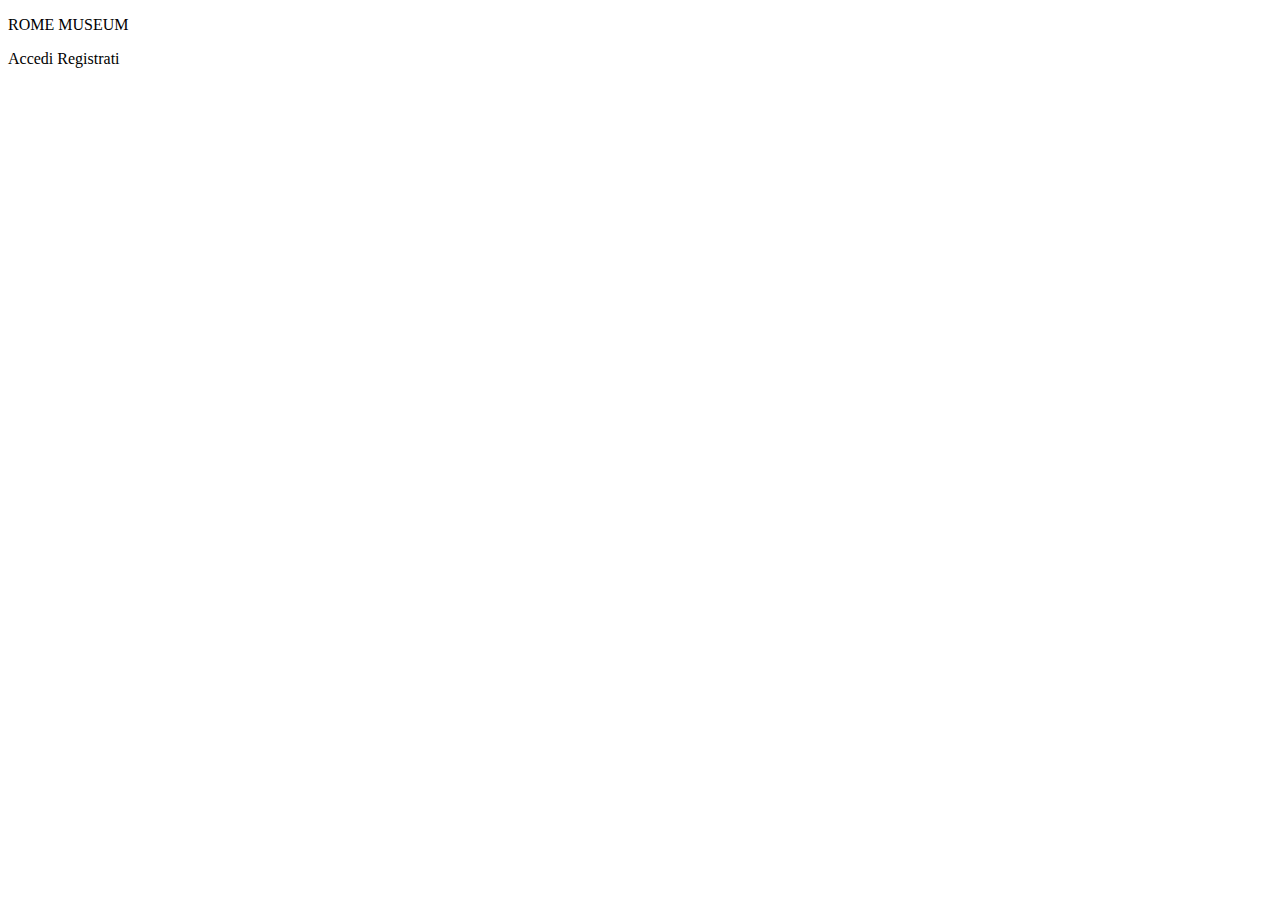
==== src/main/resources/templates/index.html @ 782e14c3 "progetto museo" ====
<!DOCTYPE html>
<html xmlns:th="http://www.thymeleaf.org">
	<link th:href="@{/css/homeCSS.css}" rel="stylesheet">
	<head></head>
<body>
	<nav><p class="titolo">ROME MUSEUM</p></nav>
	<header>	
		<div class="headerButtonsIndex">
			<a class="button" th:href="@{/login}" th:text="#{index.login}">Accedi</a>
			<a class="button" th:href="@{/register}" th:text="#{index.register}">Registrati</a>
		</div>	
	</header>
	<section>
		<div id="flex">
			
			<img th:src="@{${'/images/Gioconda.jpg'}}"/>
			<img th:src="@{${'/images/SalvadorMundi.jpg'}}"/>
			<img th:src="@{${'/images/UomoVitruviano.jpg'}}"/>
		</div>
	</section>
    <footer></footer>
</body>
</html>
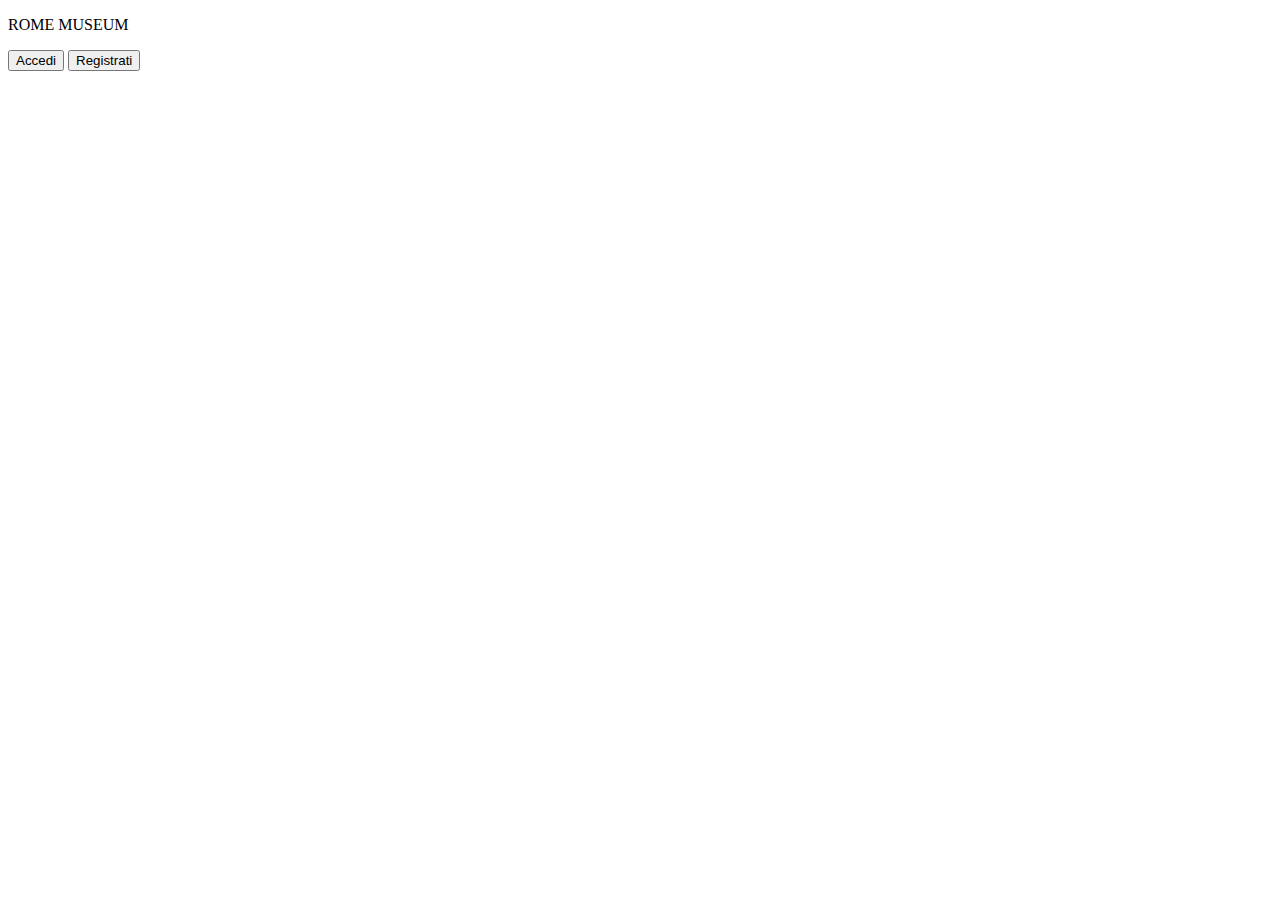
==== commit 5b97b86b: "last Push" ====
--- a/src/main/resources/templates/index.html
+++ b/src/main/resources/templates/index.html
@@ -6,8 +6,8 @@
 	<nav><p class="titolo">ROME MUSEUM</p></nav>
 	<header>	
 		<div class="headerButtonsIndex">
-			<a class="button" th:href="@{/login}" th:text="#{index.login}">Accedi</a>
-			<a class="button" th:href="@{/register}" th:text="#{index.register}">Registrati</a>
+			<a  th:href="@{/login}" ><button class="sub-button" th:text="#{index.login}">Accedi</button></a>
+			<a  th:href="@{/register}" ><button class="sub-button" th:text="#{index.register}">Registrati</button></a>
 		</div>	
 	</header>
 	<section>
